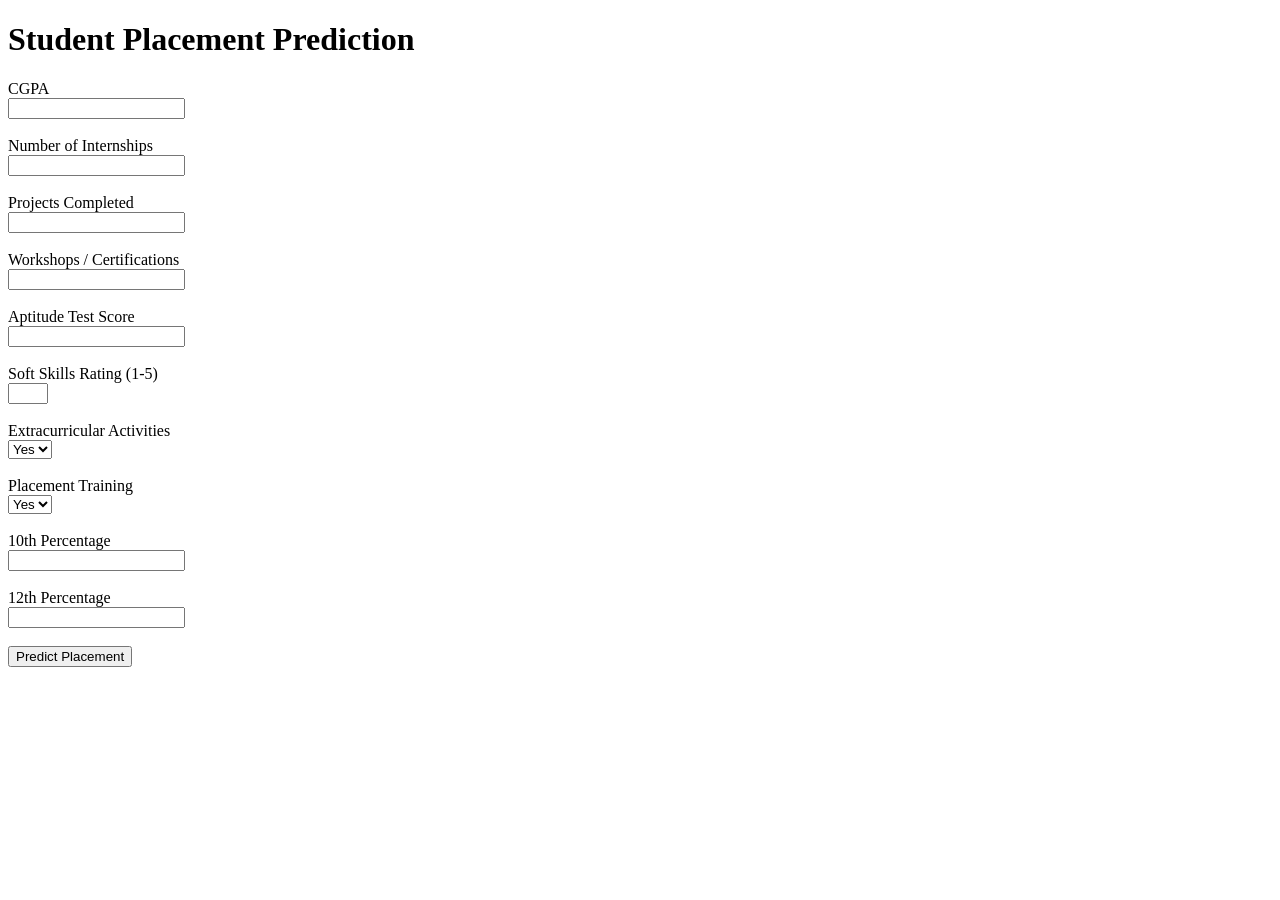
==== Studentplacementapp/templates/predict.html @ fafc2dcf "Add Flask app, routing, templates, and model learning" ====
<!DOCTYPE html>
<html>
<head>
    <title>Predict Placement</title>
</head>
<body>

<h1>Student Placement Prediction</h1>
<form action="/predict" method="POST">

    <label>CGPA</label><br>
    <input type="number" step="0.01" name="cgpa" required><br><br>

    <label>Number of Internships</label><br>
    <input type="number" name="internships" required><br><br>

    <label>Projects Completed</label><br>
    <input type="number" name="projects" required><br><br>

    <label>Workshops / Certifications</label><br>
    <input type="number" name="workshops" required><br><br>

    <label>Aptitude Test Score</label><br>
    <input type="number" name="aptitude" required><br><br>

    <label>Soft Skills Rating (1-5)</label><br>
    <input type="number" name="softskills" min="1" max="5" required><br><br>

    <label>Extracurricular Activities</label><br>
    <select name="extracurricular">
        <option value="1">Yes</option>
        <option value="0">No</option>
    </select><br><br>

    <label>Placement Training</label><br>
    <select name="training">
        <option value="1">Yes</option>
        <option value="0">No</option>
    </select><br><br>

    <label>10th Percentage</label><br>
    <input type="number" step="0.01" name="ssc" required><br><br>

    <label>12th Percentage</label><br>
    <input type="number" step="0.01" name="hsc" required><br><br>

    <button type="submit">Predict Placement</button>

</form>

</body>
</html>
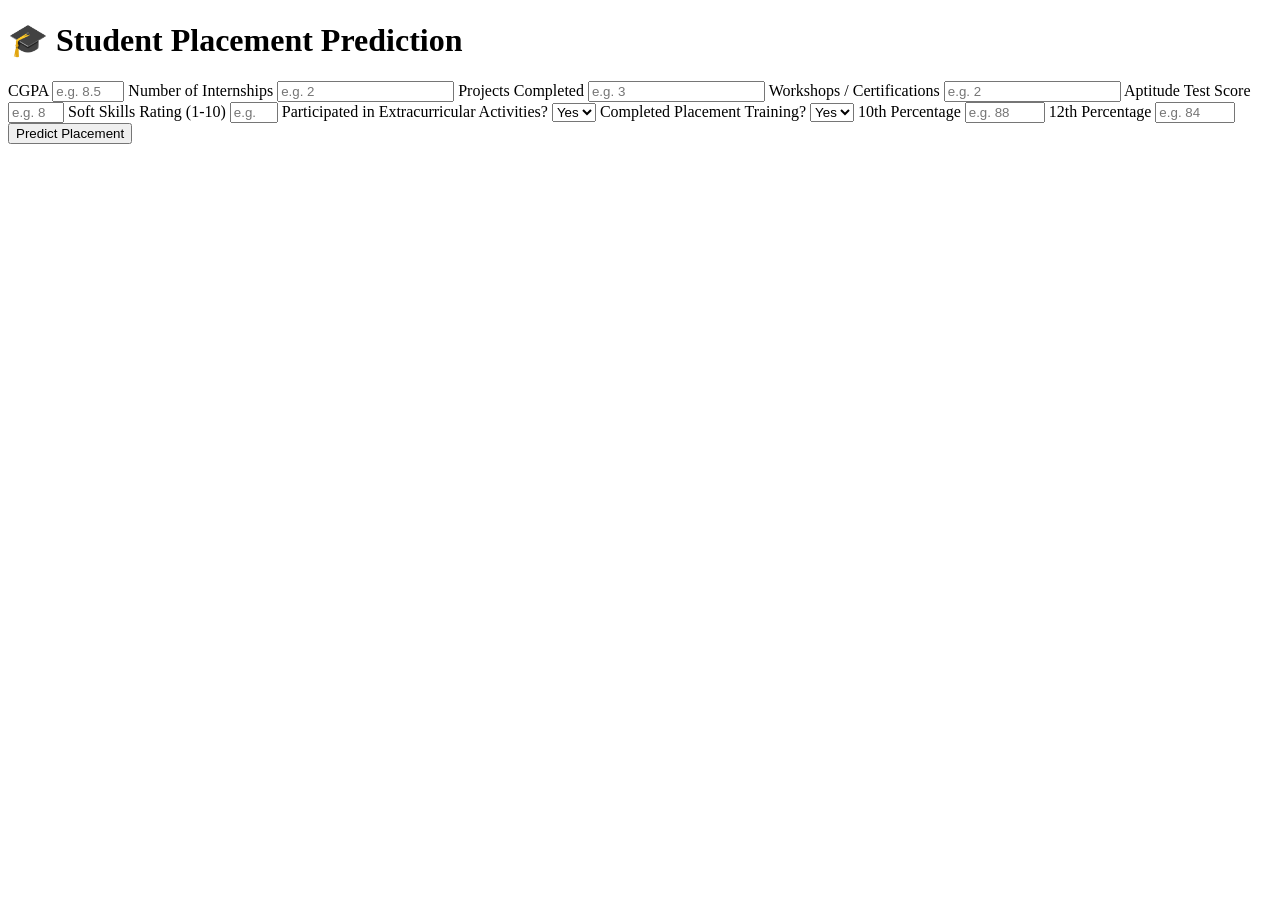
==== commit da982651: "Added result.html page for results and style.css for styling" ====
--- a/Studentplacementapp/templates/predict.html
+++ b/Studentplacementapp/templates/predict.html
@@ -1,52 +1,63 @@
 <!DOCTYPE html>
-<html>
+<html lang="en">
 <head>
+    <meta charset="UTF-8">
+    <meta name="viewport" content="width=device-width, initial-scale=1.0">
     <title>Predict Placement</title>
+
+    <link rel="stylesheet" href="{{ url_for('static', filename='style.css') }}">
 </head>
 <body>
 
-<h1>Student Placement Prediction</h1>
-<form action="/predict" method="POST">
+<div class="container">
 
-    <label>CGPA</label><br>
-    <input type="number" step="0.01" name="cgpa" required><br><br>
+    <h1>🎓 Student Placement Prediction</h1>
 
-    <label>Number of Internships</label><br>
-    <input type="number" name="internships" required><br><br>
+    <form action="/predict" method="POST">
 
-    <label>Projects Completed</label><br>
-    <input type="number" name="projects" required><br><br>
+        <label>CGPA</label>
+        <input type="number" step="0.01" min="0" max="10" name="cgpa" placeholder="e.g. 8.5" required>
 
-    <label>Workshops / Certifications</label><br>
-    <input type="number" name="workshops" required><br><br>
+        <label>Number of Internships</label>
+        <input type="number" min="0" name="internships" placeholder="e.g. 2" required>
 
-    <label>Aptitude Test Score</label><br>
-    <input type="number" name="aptitude" required><br><br>
+        <label>Projects Completed</label>
+        <input type="number" min="0" name="projects" placeholder="e.g. 3" required>
 
-    <label>Soft Skills Rating (1-5)</label><br>
-    <input type="number" name="softskills" min="1" max="5" required><br><br>
+        <label>Workshops / Certifications</label>
+        <input type="number" min="0" name="workshops" placeholder="e.g. 2" required>
 
-    <label>Extracurricular Activities</label><br>
-    <select name="extracurricular">
-        <option value="1">Yes</option>
-        <option value="0">No</option>
-    </select><br><br>
+        <label>Aptitude Test Score</label>
+        <input type="number" min="0" max="100" name="aptitude" placeholder="e.g. 85" required>
 
-    <label>Placement Training</label><br>
-    <select name="training">
-        <option value="1">Yes</option>
-        <option value="0">No</option>
-    </select><br><br>
+        <label>Soft Skills Rating (1-10)</label>
+        <input type="number" min="1" max="10" name="softskills" placeholder="e.g. 8" required>
 
-    <label>10th Percentage</label><br>
-    <input type="number" step="0.01" name="ssc" required><br><br>
+        <label>Participated in Extracurricular Activities?</label>
+        <select name="extracurricular">
+            <option value="1">Yes</option>
+            <option value="0">No</option>
+        </select>
 
-    <label>12th Percentage</label><br>
-    <input type="number" step="0.01" name="hsc" required><br><br>
+        <label>Completed Placement Training?</label>
+        <select name="training">
+            <option value="1">Yes</option>
+            <option value="0">No</option>
+        </select>
 
-    <button type="submit">Predict Placement</button>
+        <label>10th Percentage</label>
+        <input type="number" step="0.01" min="0" max="100" name="ssc" placeholder="e.g. 88" required>
 
-</form>
+        <label>12th Percentage</label>
+        <input type="number" step="0.01" min="0" max="100" name="hsc" placeholder="e.g. 84" required>
+
+        <div class="center">
+            <button type="submit">Predict Placement</button>
+        </div>
+
+    </form>
+
+</div>
 
 </body>
 </html>
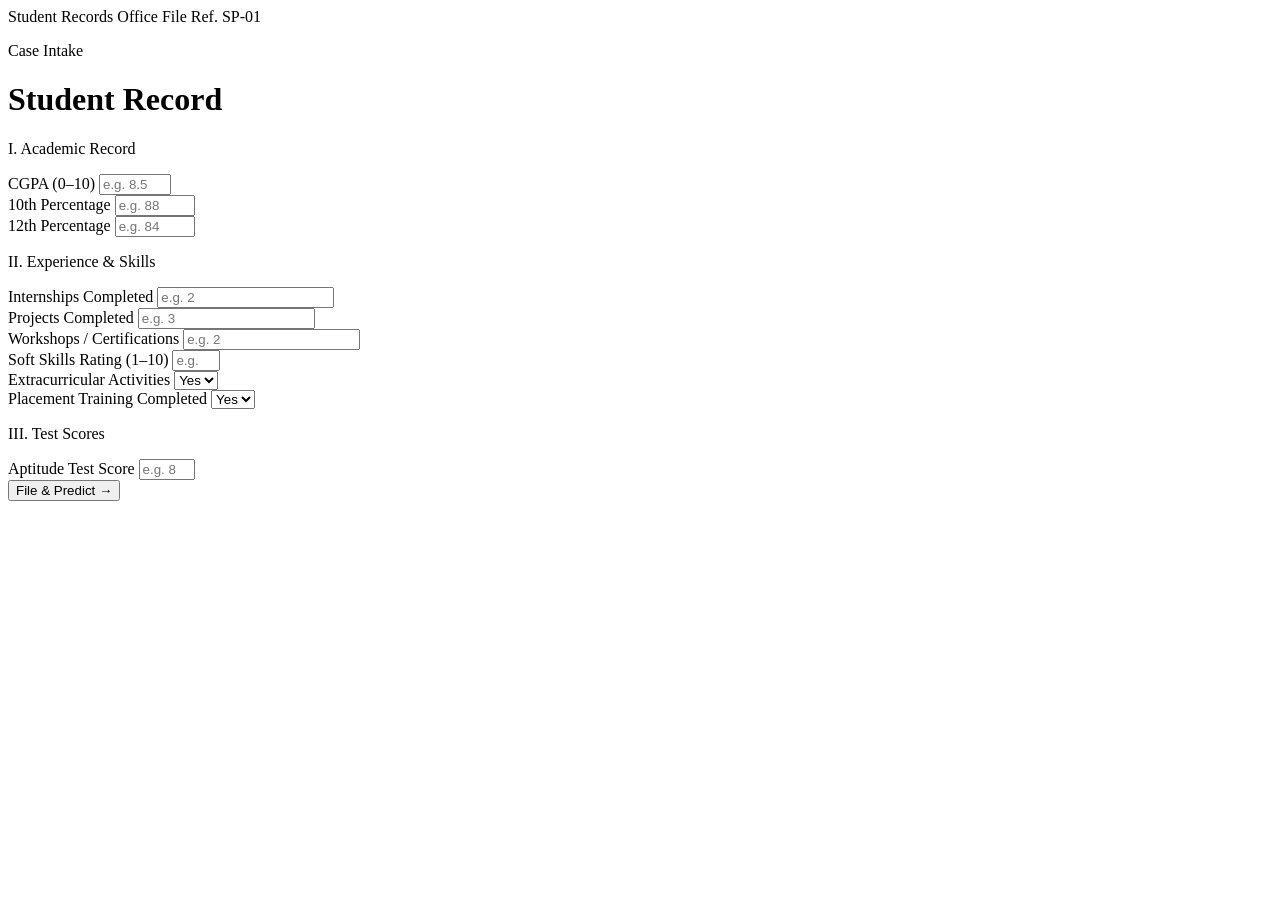
==== commit 402bff77: "Redesign UI with parchment theme" ====
--- a/Studentplacementapp/templates/predict.html
+++ b/Studentplacementapp/templates/predict.html
@@ -3,61 +3,92 @@
 <head>
     <meta charset="UTF-8">
     <meta name="viewport" content="width=device-width, initial-scale=1.0">
-    <title>Predict Placement</title>
-
+    <title>New Case File</title>
     <link rel="stylesheet" href="{{ url_for('static', filename='style.css') }}">
 </head>
 <body>
 
-<div class="container">
+    <div class="page">
 
-    <h1>🎓 Student Placement Prediction</h1>
-
-    <form action="/predict" method="POST">
-
-        <label>CGPA</label>
-        <input type="number" step="0.01" min="0" max="10" name="cgpa" placeholder="e.g. 8.5" required>
-
-        <label>Number of Internships</label>
-        <input type="number" min="0" name="internships" placeholder="e.g. 2" required>
-
-        <label>Projects Completed</label>
-        <input type="number" min="0" name="projects" placeholder="e.g. 3" required>
-
-        <label>Workshops / Certifications</label>
-        <input type="number" min="0" name="workshops" placeholder="e.g. 2" required>
-
-        <label>Aptitude Test Score</label>
-        <input type="number" min="0" max="100" name="aptitude" placeholder="e.g. 85" required>
-
-        <label>Soft Skills Rating (1-10)</label>
-        <input type="number" min="1" max="10" name="softskills" placeholder="e.g. 8" required>
-
-        <label>Participated in Extracurricular Activities?</label>
-        <select name="extracurricular">
-            <option value="1">Yes</option>
-            <option value="0">No</option>
-        </select>
-
-        <label>Completed Placement Training?</label>
-        <select name="training">
-            <option value="1">Yes</option>
-            <option value="0">No</option>
-        </select>
-
-        <label>10th Percentage</label>
-        <input type="number" step="0.01" min="0" max="100" name="ssc" placeholder="e.g. 88" required>
-
-        <label>12th Percentage</label>
-        <input type="number" step="0.01" min="0" max="100" name="hsc" placeholder="e.g. 84" required>
-
-        <div class="center">
-            <button type="submit">Predict Placement</button>
+        <div class="filecode">
+            <span>Student Records Office</span>
+            <span>File Ref. SP-01</span>
         </div>
 
-    </form>
+        <div class="sheet">
+            <span class="corner-bl"></span><span class="corner-br"></span>
 
-</div>
+            <p class="eyebrow">Case Intake</p>
+            <h1 class="display">Student Record</h1>
+
+            <form action="/predict" method="POST">
+
+                <p class="section-label">I. Academic Record</p>
+                <div class="field-grid">
+                    <div class="field">
+                        <label>CGPA (0–10)</label>
+                        <input type="number" step="0.01" min="0" max="10" name="cgpa" placeholder="e.g. 8.5" required>
+                    </div>
+                    <div class="field">
+                        <label>10th Percentage</label>
+                        <input type="number" step="0.01" min="0" max="100" name="ssc" placeholder="e.g. 88" required>
+                    </div>
+                    <div class="field">
+                        <label>12th Percentage</label>
+                        <input type="number" step="0.01" min="0" max="100" name="hsc" placeholder="e.g. 84" required>
+                    </div>
+                </div>
+
+                <p class="section-label">II. Experience &amp; Skills</p>
+                <div class="field-grid">
+                    <div class="field">
+                        <label>Internships Completed</label>
+                        <input type="number" min="0" name="internships" placeholder="e.g. 2" required>
+                    </div>
+                    <div class="field">
+                        <label>Projects Completed</label>
+                        <input type="number" min="0" name="projects" placeholder="e.g. 3" required>
+                    </div>
+                    <div class="field">
+                        <label>Workshops / Certifications</label>
+                        <input type="number" min="0" name="workshops" placeholder="e.g. 2" required>
+                    </div>
+                    <div class="field">
+                        <label>Soft Skills Rating (1–10)</label>
+                        <input type="number" min="1" max="10" name="softskills" placeholder="e.g. 8" required>
+                    </div>
+                    <div class="field">
+                        <label>Extracurricular Activities</label>
+                        <select name="extracurricular">
+                            <option value="1">Yes</option>
+                            <option value="0">No</option>
+                        </select>
+                    </div>
+                    <div class="field">
+                        <label>Placement Training Completed</label>
+                        <select name="training">
+                            <option value="1">Yes</option>
+                            <option value="0">No</option>
+                        </select>
+                    </div>
+                </div>
+
+                <p class="section-label">III. Test Scores</p>
+                <div class="field-grid">
+                    <div class="field">
+                        <label>Aptitude Test Score</label>
+                        <input type="number" min="0" max="100" name="aptitude" placeholder="e.g. 85" required>
+                    </div>
+                </div>
+
+                <div class="center">
+                    <button type="submit">File &amp; Predict →</button>
+                </div>
+
+            </form>
+        </div>
+
+    </div>
 
 </body>
 </html>
